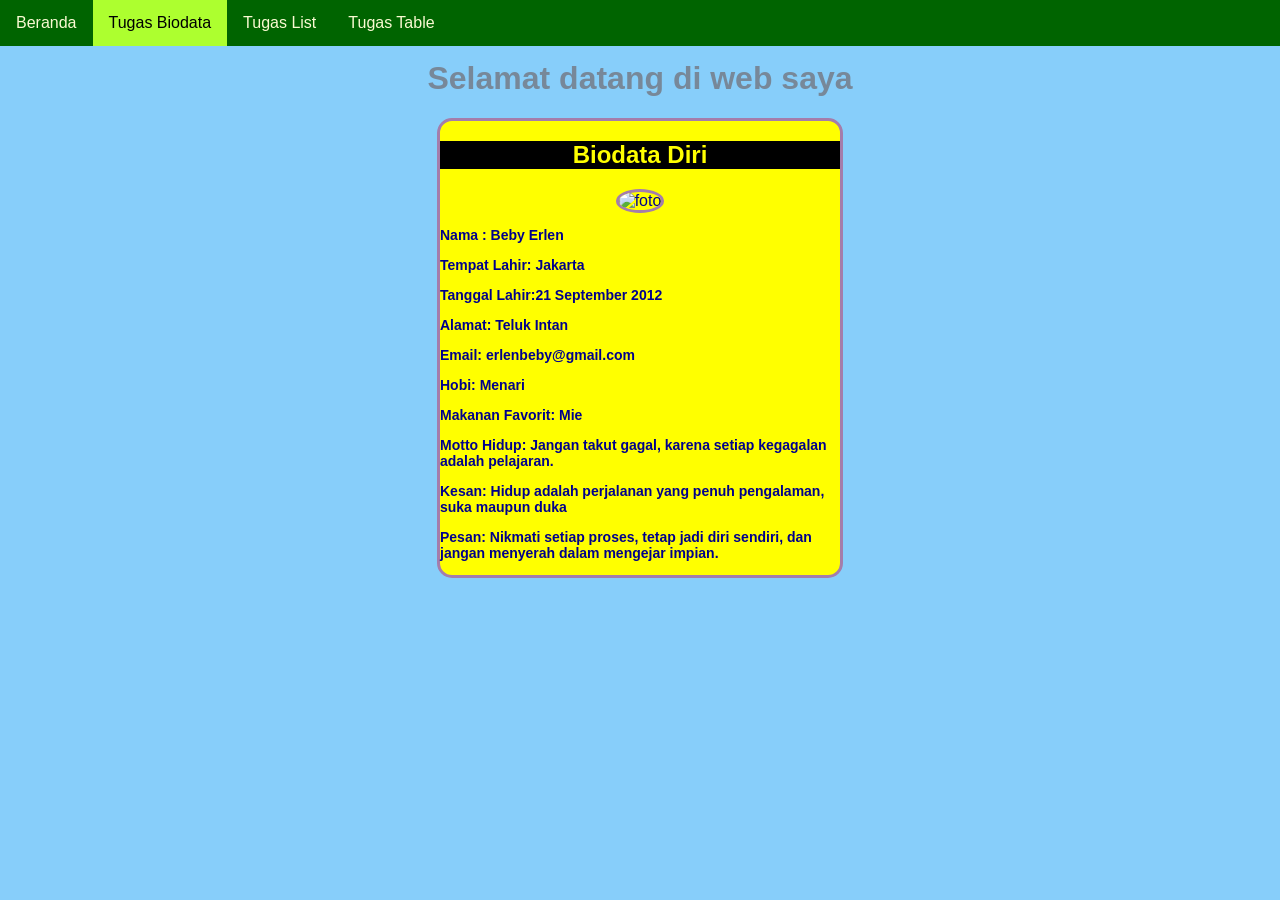
==== biodata.html @ 6b3a0ee3 "html css" ====
<!DOCTYPE html>
<html lang="en">
<head>
    <title>Tugas Beby | Tugas Biodata Diri</title>
    <link rel="stylesheet" href="style.css">
    <link rel="stylesheet" href="biodata.css">
</head>
<body>
    <div class="wadah-utama">
      <nav class="navbar">
        <ul>
            <li><a href="index.html">Beranda</a></li>
            <li><a href="biodata.html" class="active">Tugas Biodata</a></li>
            <li><a href="list.html">Tugas List</a></li>
            <li><a href="table.html">Tugas Table</a></li>
        </ul>
    </nav>
        <div class="judul">
            <h1>Selamat datang di web saya</h1>
            </div>
            <div class="kartu-biodata">
                <h2>Biodata Diri</h2>
                <div class="bungkus-foto">
                    <img src="WhatsApp Image 2026-09-29 at 10.45.36.jpeg" alt="foto">
                </div>
                <div class="informasi-diri">
                <p><strong>Nama : Beby Erlen</strong></p>
                <p><strong>Tempat Lahir: Jakarta</strong></p>
                <p><strong>Tanggal Lahir:21 September 2012</strong></p>
                <p><strong>Alamat: Teluk Intan</strong></p>
                <p><strong>Email: erlenbeby@gmail.com</strong></p>
                <p><strong>Hobi: Menari</strong></p>
                <p><strong>Makanan Favorit: Mie</strong></p>
                <p><strong>Motto Hidup:    Jangan takut gagal, karena setiap kegagalan adalah pelajaran.</strong></p>
                <p><strong>Kesan:    Hidup adalah perjalanan yang penuh pengalaman, suka maupun duka</strong></p>
                <p><strong>Pesan:    Nikmati setiap proses, tetap jadi diri sendiri, dan jangan menyerah dalam mengejar impian.</strong></p>
                </div>
            </div>
    </div>
</body>
</html>
---- style.css ----
body{
    margin: 0;
    padding: 0;
    font-family: Arial, sans-serif;
}

nav.navbar ul {
    list-style-type: none;
    margin: 0;
    padding: 0;
    background: darkgreen;
    position: fixed;
    top: 0;
    left: 0;
    width: 100%;
    display: flex;
    z-index: 1000;
}

nav.navbar li a {
    display: block;
    color: lightgoldenrodyellow;
    padding: 14px 16px;
    text-decoration: none;
}

nav.navbar li a:hover {
    background: red;
    color: navy;
}

nav.navbar li a.active {
    background: greenyellow;
    color: black;
}

.wadah-utama {
    margin-top: 60px;
}
li.dropdown {
    display: inline-block;
}

.dropdown-content {
    display: none;
    position: absolute;
    background-color: lightblue;
    min-width: 160px;
    box-shadow: 0px 8px 16px 0px rgba(88, 86, 86, 0.2);
    z-index: 1;
}

.dropdown-content a {
    color: navy !important;
    padding: 12px 16px;
    text-decoration: none;
    display: block;
    text-align: left;
}

.dropdown-content a:hover {
    background-color: lightskyblue;
}

.dropdown:hover .dropdown-content {
    display: block;
}
---- biodata.css ----
body {
    background-color: lightskyblue;
    font-family: Arial, sans-serif;
    color: darkblue;
}

.wadah-utama {
    text-align: center;
}

.judul h1 {
    color: lightslategray;
}

.kartu-biodata {
    background-color: yellow;
    width: 90%;
    max-width: 400px;
    margin: auto;
    border-style: solid;
    border-color: #a47dab;
    border-radius: 15px;
}

.kartu-biodata h2 {
    background-color: #000000;
    color: yellow;
}

.bungkus-foto img {
    width: 120px;
    height: 120px;
    border-style: solid;
    border-color: #a47dab;
    border-radius: 50%;
}

.informasi-diri {
    text-align: left;
    font-size: 14px;
}
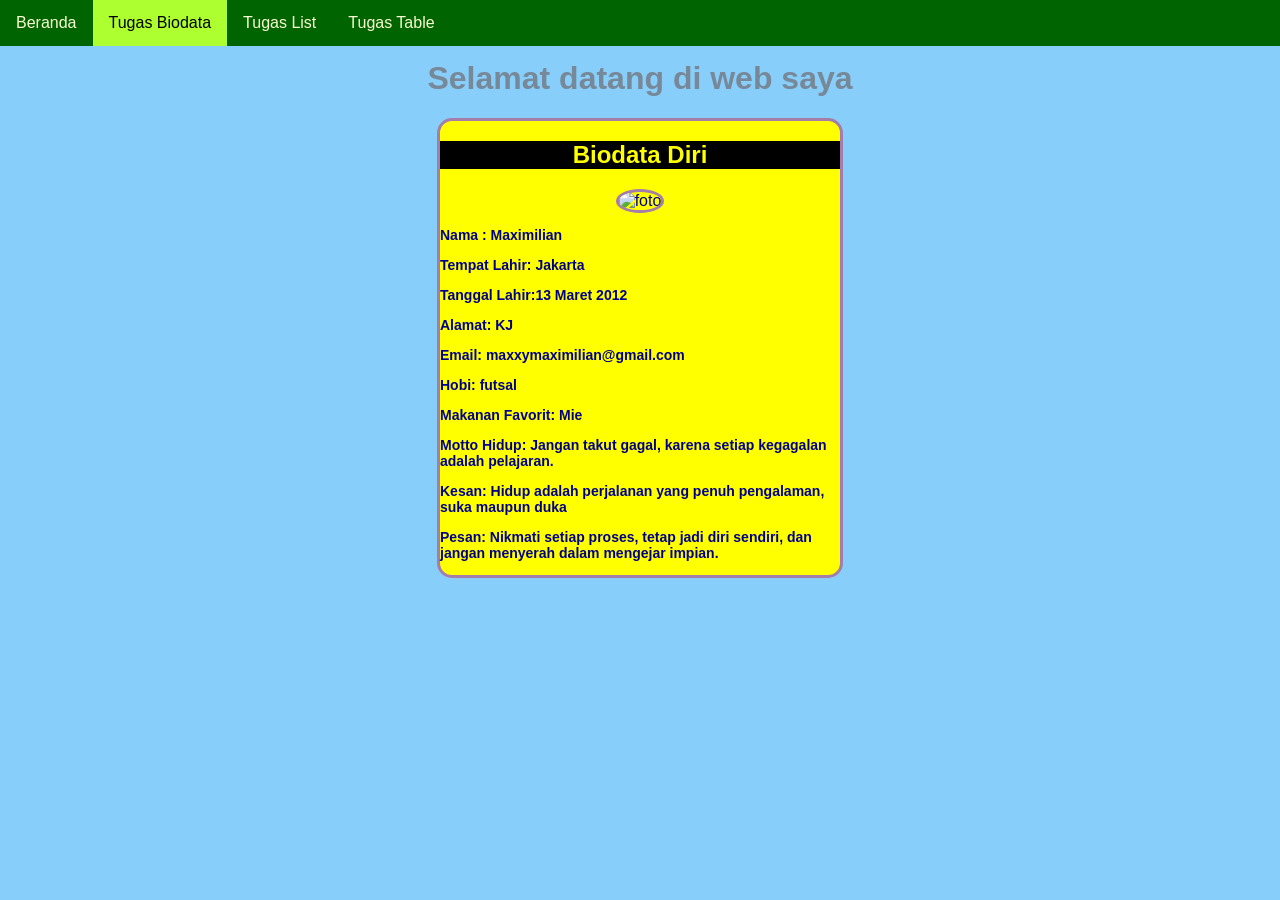
==== commit d909e462: "html css" ====
--- a/biodata.html
+++ b/biodata.html
@@ -24,12 +24,12 @@
                     <img src="WhatsApp Image 2026-09-29 at 10.45.36.jpeg" alt="foto">
                 </div>
                 <div class="informasi-diri">
-                <p><strong>Nama : Beby Erlen</strong></p>
+                <p><strong>Nama : Maximilian</strong></p>
                 <p><strong>Tempat Lahir: Jakarta</strong></p>
-                <p><strong>Tanggal Lahir:21 September 2012</strong></p>
-                <p><strong>Alamat: Teluk Intan</strong></p>
-                <p><strong>Email: erlenbeby@gmail.com</strong></p>
-                <p><strong>Hobi: Menari</strong></p>
+                <p><strong>Tanggal Lahir:13 Maret 2012</strong></p>
+                <p><strong>Alamat: KJ </strong></p>
+                <p><strong>Email: maxxymaximilian@gmail.com</strong></p>
+                <p><strong>Hobi: futsal</strong></p>
                 <p><strong>Makanan Favorit: Mie</strong></p>
                 <p><strong>Motto Hidup:    Jangan takut gagal, karena setiap kegagalan adalah pelajaran.</strong></p>
                 <p><strong>Kesan:    Hidup adalah perjalanan yang penuh pengalaman, suka maupun duka</strong></p>
